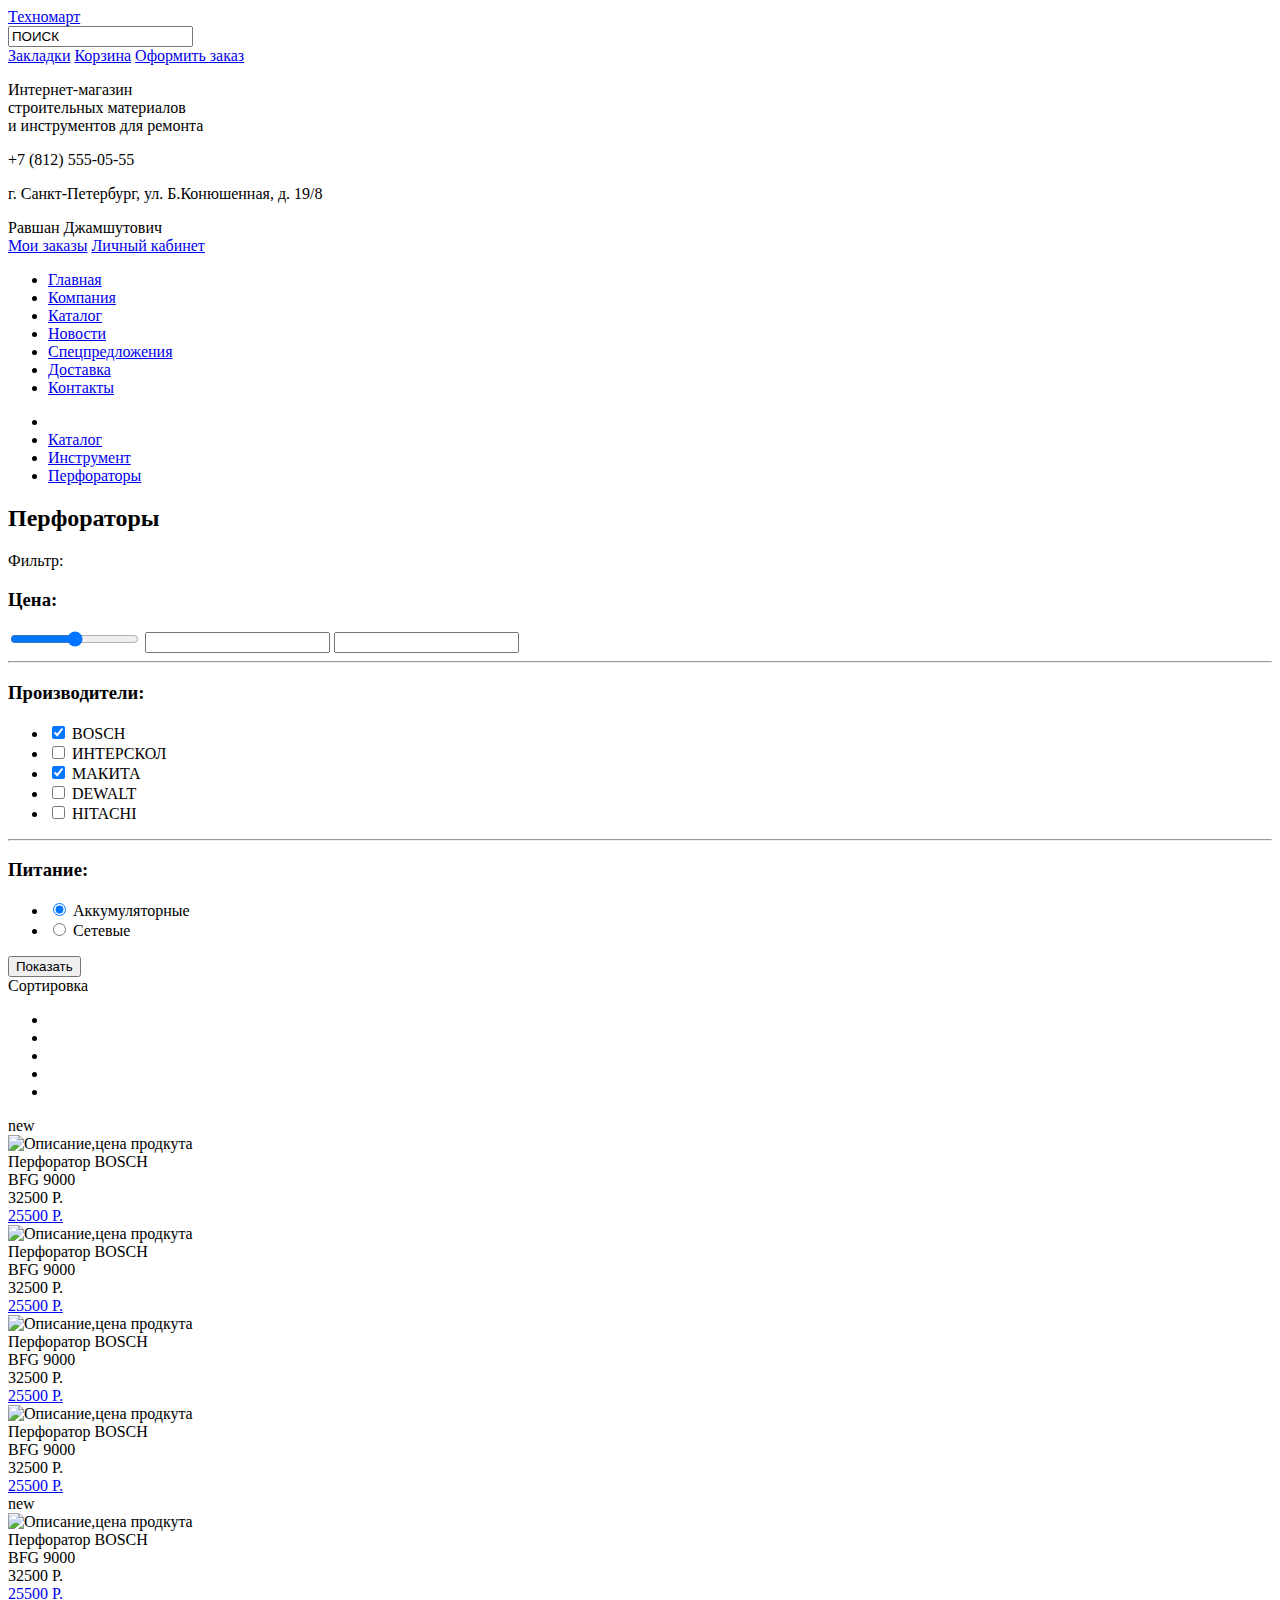
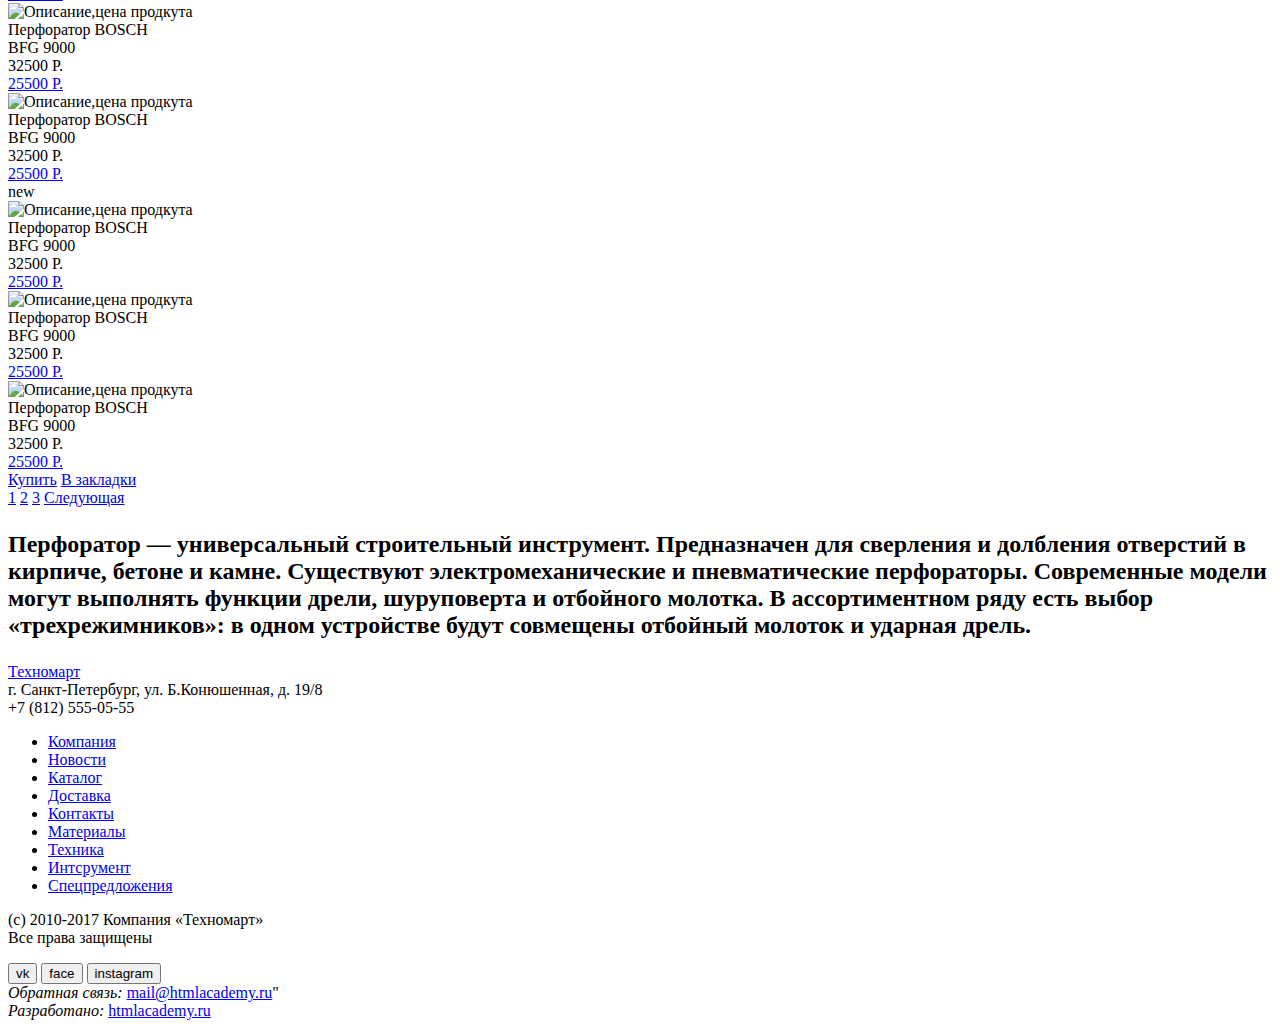
==== catalog.html @ ece4550f "Разметка Техномарт" ====
<!DOCTYPE html>
<html lang="ru">
  <head>
    <meta charset="utf-8">
    <title>HTML Academy: Техномарт</title>
  </head>
  <body>
  	<header>
  	<div class="header_top_line">
  		<div class="container_top_line">
  			<a href="index.html">Техномарт</a>
  			<form action="#">
  				<input type="search" name="search" class="search" value="ПОИСК">
  			</form>
  			<a href="#" class="bookmarks">Закладки</a>
  			<a href="#" class="cart">Корзина</a>
  			<a href="#" class="checkout">Оформить заказ</a>
  		</div>
  		<div class="header_main_line">
  			<div class="container_main_line">
  				<section class="discription">
  					<p>Интернет-магазин<br>
						строительных материалов<br>
						и инструментов для ремонта
					</p>
  				</section>
  				<section class="contacts">
  					<p class="phone">+7 (812) 555-05-55</p>
  					<p class="adress">г. Санкт-Петербург, ул. Б.Конюшенная, д. 19/8</p>
  				</section>
  				<div class="user_profile">
  					<div class="user_name">Равшан Джамшутович</div>
  					<a  href="#">Мои заказы</a>
  					<a href="#">Личный кабинет</a>
  					
  				</div>
  				<nav class="header_main_navigation">
  						<ul>          
  							<li>
  								<a href="#">Главная</a>
  							</li>
  							<li>
  								<a href="#">Компания</a>
  							</li>
  							<li>
  								<a href="#">Каталог</a>
  							</li>
  							<li>
  								<a href="#">Новости</a>
  							</li>
  							<li>
  								<a href="#">Спецпредложения</a>
  							</li>
  							<li>
  								<a href="#">Доставка</a>
  							</li>
  							<li>
  								<a href="#">Контакты</a>
  							</li>
  						</ul>
  				</nav>
  			</div>
  		</div>
  	</div>
  	<div class="breadcrumbs">
  		<ul>
  			<li><a class="home_icon" href="index.html"></a></li>
  			<li><a href="#">Каталог</a></li>
  			<li><a href="#">Инструмент</a></li>
  			<li><a href="#">Перфораторы</a></li>
  		</ul>
  	</div>
  </header>
  <main>
  		<div class="main_container">
  			<h2>Перфораторы</h2>
			<section class="filter_search">
				<form action="#">
					<div class="filter">Фильтр:</div>
					<div class="price_scale">
						<h3>Цена:</h3>
						<div class="price_control">
							<input type="range" name="price_control_range">
							<input type="text" name="low_price">
							<input type="text" name="high_price">
						</div>
					</div>
		<hr class="form-line">
				<div class="manufacturers_search">
					<h3>Производители:</h3>
					<ul>
						<li>
							<input type="checkbox" name="brand1" value="BOSCH" id="br1" checked="">
							<label for="br1">BOSCH</label>
						</li>
						<li>
							<input type="checkbox" name="brand1" value="ИНТЕРСКОЛ" id="br2" >
							<label for="br2">ИНТЕРСКОЛ</label>
						</li>
						<li>
						<input type="checkbox" name="brand1" value="МАКИТА" id="br3" checked="">
							<label for="br3">МАКИТА</label>

						</li>
						<li>
						<input type="checkbox" name="brand1" value="DEWALT" id="br4" >
							<label for="br4">DEWALT</label>

						</li>
						<li>
						<input type="checkbox" name="brand1" value="HITACHI" id="br5" >
							<label for="br5">HITACHI</label>
						</li>
					</ul>
				</div>
		<hr class="form_line">
				<div class="supply">
					<h3>Питание:</h3>
					<ul class="supply_list">
						<li>
							<input type="radio" name="supply1" id="battery" checked="">
							<label for="battery">Аккумуляторные</label>
						<li>
							<input type="radio" name="supply1" id="socket">
							<label for="socket">Сетевые</label>
						</li>
					</ul>
					<button type="submit" class="btn_show">Показать</button>
				</div>
				</form>
			</section>		
			<div class="catalog_content">
				<div class="sorting">
					<span>Сортировка</span>
					<ul class="sorting_list">
						<li><a class="sort_price" href="#"></a></li>
						<li><a class="sort_type" href="#"></a></li>
						<li><a class="sort_function" href="#"></a></li>
						<li><a class="sort_up sort_active" href="#"></a></li>
						<li><a class="sort_down" href="#"></a></li>
					</ul>
				</div>
				<div class="catalog_drill">
					<article class="drill">
							<div class="tape_new">new</div>
						<img src="http://placehold.it/150x100" alt="Описание,цена продкута">
  						<div class="goods_title">Перфоратор BOSCH</div>
  						<div class="goods_model">BFG 9000</div>
  						<div class="discount_price">32500 Р.</div>
  						<a href="#">25500 Р.</a>
					</article>
					<article class="drill">
						<img src="http://placehold.it/150x100" alt="Описание,цена продкута">
  						<div class="goods_title">Перфоратор BOSCH</div>
  						<div class="goods_model">BFG 9000</div>
  						<div class="discount_price">32500 Р.</div>
  						<a href="#">25500 Р.</a>
					</article>
					<article class="drill">
						<img src="http://placehold.it/150x100" alt="Описание,цена продкута">
  						<div class="goods_title">Перфоратор BOSCH</div>
  						<div class="goods_model">BFG 9000</div>
  						<div class="discount_price">32500 Р.</div>
  						<a href="#">25500 Р.</a>
					</article>
					<article class="drill">
						<img src="http://placehold.it/150x100" alt="Описание,цена продкута">
  						<div class="goods_title">Перфоратор BOSCH</div>
  						<div class="goods_model">BFG 9000</div>
  						<div class="discount_price">32500 Р.</div>
  						<a href="#">25500 Р.</a>
					</article>
					<article class="drill">
							<div class="tape_new">new</div>
						<img src="http://placehold.it/150x100" alt="Описание,цена продкута">
  						<div class="goods_title">Перфоратор BOSCH</div>
  						<div class="goods_model">BFG 9000</div>
  						<div class="discount_price">32500 Р.</div>
  						<a href="#">25500 Р.</a>
					</article>
					<article class="drill">
						<img src="http://placehold.it/150x100" alt="Описание,цена продкута">
  						<div class="goods_title">Перфоратор BOSCH</div>
  						<div class="goods_model">BFG 9000</div>
  						<div class="discount_price">32500 Р.</div>
  						<a href="#">25500 Р.</a>
					</article>
					<article class="drill">
						<img src="http://placehold.it/150x100" alt="Описание,цена продкута">
  						<div class="goods_title">Перфоратор BOSCH</div>
  						<div class="goods_model">BFG 9000</div>
  						<div class="discount_price">32500 Р.</div>
  						<a href="#">25500 Р.</a>
					</article>
					<article class="drill">
							<div class="tape_new">new</div>
						<img src="http://placehold.it/150x100" alt="Описание,цена продкута">
  						<div class="goods_title">Перфоратор BOSCH</div>
  						<div class="goods_model">BFG 9000</div>
  						<div class="discount_price">32500 Р.</div>
  						<a href="#">25500 Р.</a>
					</article>
					<article class="drill">
						<img src="http://placehold.it/150x100" alt="Описание,цена продкута">
  						<div class="goods_title">Перфоратор BOSCH</div>
  						<div class="goods_model">BFG 9000</div>
  						<div class="discount_price">32500 Р.</div>
  						<a href="#">25500 Р.</a>
					</article>
					<article class="drill">
						<img src="http://placehold.it/150x100" alt="Описание,цена продкута">
  						<div class="goods_title">Перфоратор BOSCH</div>
  						<div class="goods_model">BFG 9000</div>
  						<div class="discount_price">32500 Р.</div>
  						<a href="#">25500 Р.</a>
					</article>
						<div class="active_menu">
							<a class="buy" href="#">Купить</a>
							<a class="in_bookmark" href="#">В закладки</a>
						</div>	
				</div>
			</div>
			<div class="pagination">
				<a class="btn_pagination" href="#">1</a>
				<a class="btn_pagination_active" href="#">2</a>
				<a class="btn_pagination" href="#">3</a>
				<a class="btn_pagination" href="#">Следующая</a>
			</div>
  		</div>
  </main>
  <footer>
  		<div class="info_footer">
  			<h2 class="title_info">
  			<p>Перфоратор — универсальный строительный инструмент. Предназначен для сверления и долбления отверстий в кирпиче, бетоне и камне.
Существуют электромеханические и пневматические перфораторы. Современные модели могут выполнять функции дрели, шуруповерта и отбойного молотка. В ассортиментном ряду есть выбор «трехрежимников»: в одном устройстве будут совмещены отбойный молоток и ударная дрель.</p>
  		</div>
		  	<div class="nav_footer">
		  		<div class="adress_content">
		  		<a href="index.html">Техномарт</a>
		  		<div class="adress">г. Санкт-Петербург, ул. Б.Конюшенная, д. 19/8</div>
				<div class="phone">+7 (812) 555-05-55</div>
		  	</div>
		  	<div class="footer_navigation">
		  		<ul>
		  			<li><a href="#">Компания</a></li>
		  			<li><a href="#">Новости</a></li>
		  			<li><a href="#">Каталог</a></li>
		  			<li><a href="#">Доставка</a></li>
		  			<li><a href="#">Контакты</a></li>
		  			<li><a href="#">Материалы</a></li>
		  			<li><a href="#">Техника</a></li>
		  			<li><a href="#">Интсрумент</a></li>
		  			<li><a href="#">Спецпредложения</a></li>
		  		</ul>
		  	</div>
		  	 <div class="copyright">
		  	 	<p>(c) 2010-2017 Компания «Техномарт»<br>
						Все права защищены</p>
		  	 </div>
		  	 <div class="social">
		  	 	<button class="btn_social vk">vk</button>
		  	 	<button class="btn_social facebook">face</button>
		  	 	<button class="btn_social inst">instagram</button>
		  	 </div>
		  	 <div class="fadeback">
		  	 	<i>Обратная связь:</i>
		  	 	<a href="mailto:mail@htmlacademy.ru">mail@htmlacademy.ru</a>"
		  	 </div>
		  	 <div class="developers">
		  	 	<i>Разработано:</i>
		  	 	<a href="http://htmlacademy.ru">htmlacademy.ru</a>
		  	 </div>
		  </div>
  </footer>
  </body>
 </html>
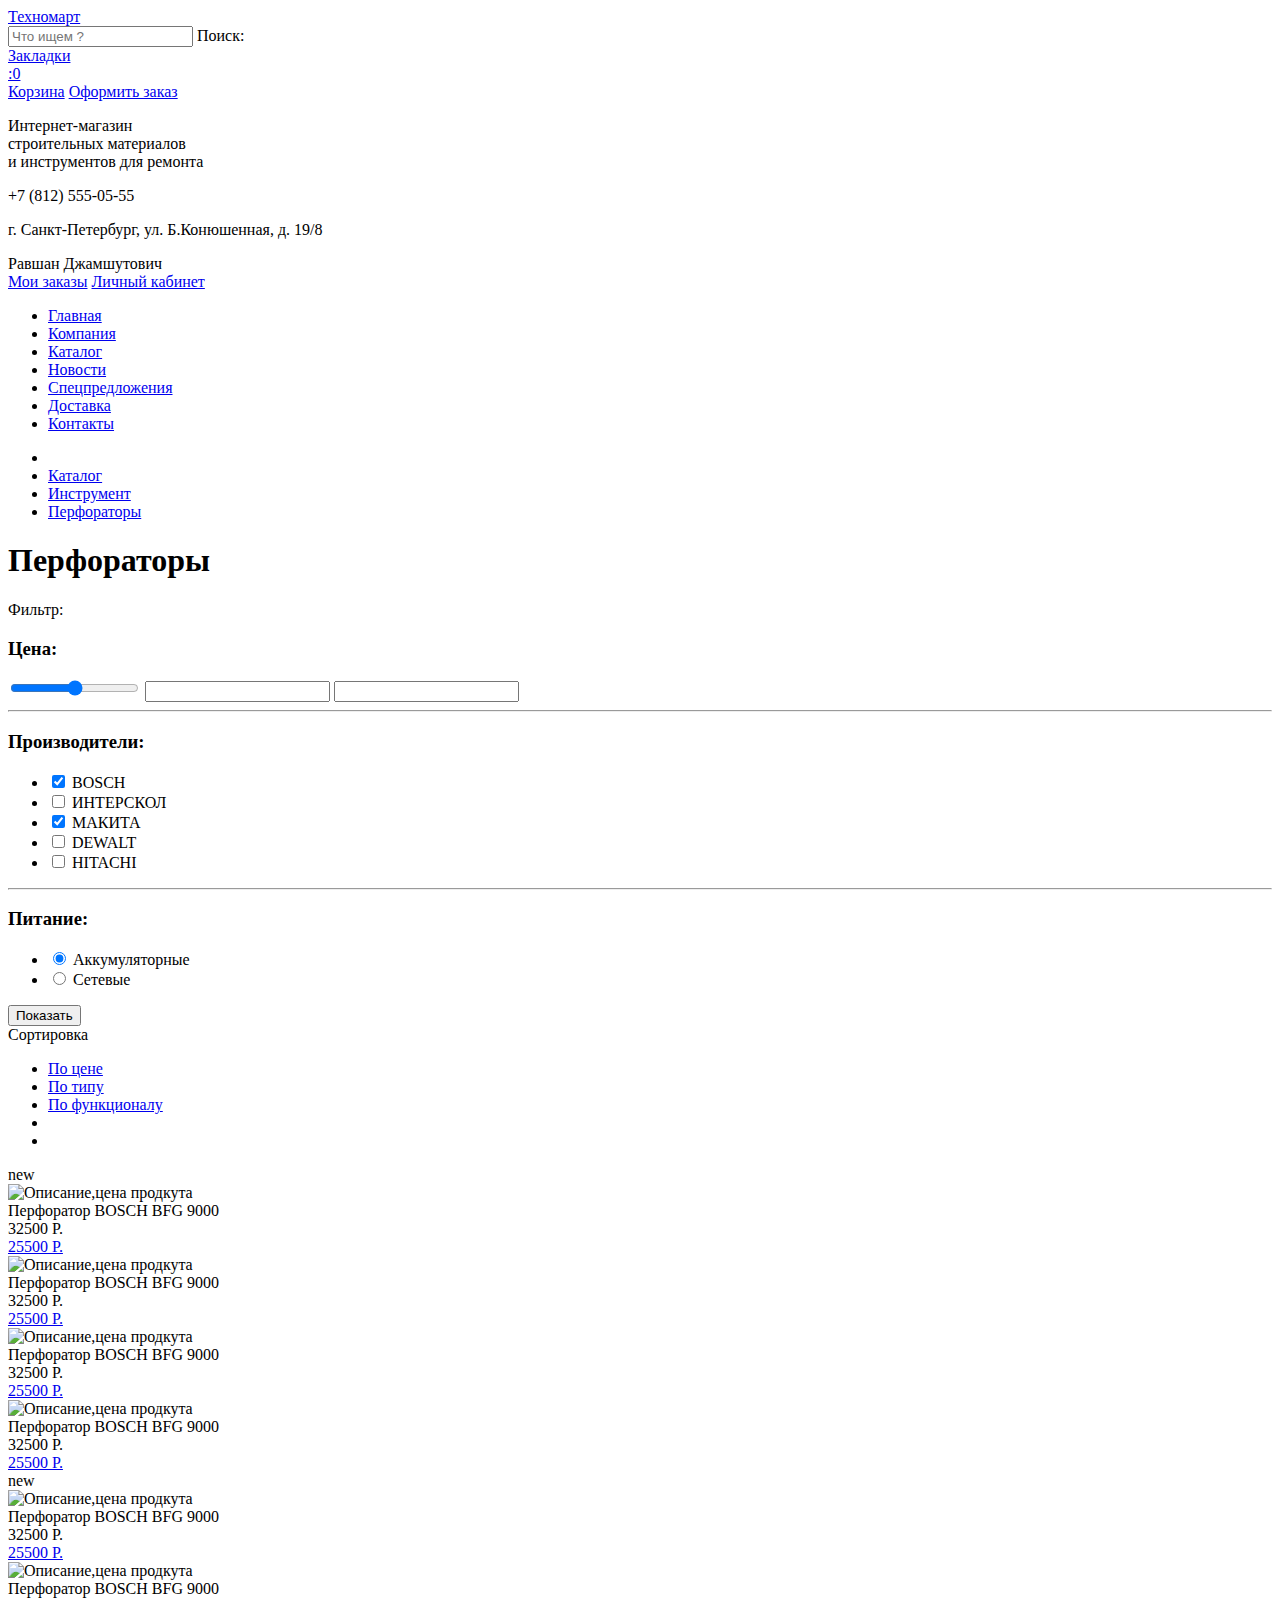
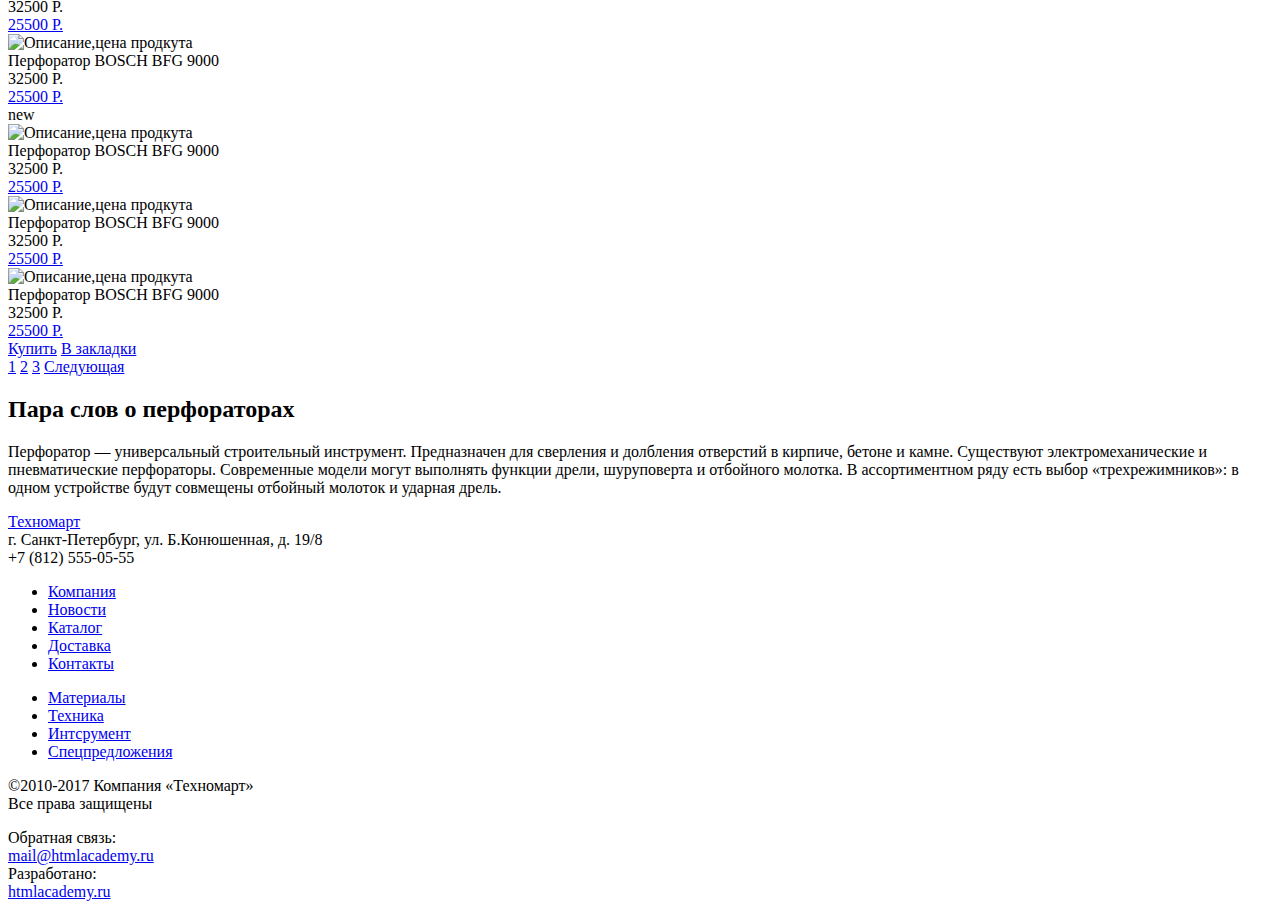
==== commit c57c360b: "Исправил Ошибки" ====
--- a/catalog.html
+++ b/catalog.html
@@ -10,9 +10,12 @@
   		<div class="container_top_line">
   			<a href="index.html">Техномарт</a>
   			<form action="#">
-  				<input type="search" name="search" class="search" value="ПОИСК">
+  				<input type="search" name="search" class="search" id="search1" placeholder="Что ищем ?">
+  				<label for="search1">Поиск:</label>
   			</form>
-  			<a href="#" class="bookmarks">Закладки</a>
+  			<a href="#" class="bookmarks">Закладки
+				<div class="bookmarks_quantity">:0</div>
+  			</a>
   			<a href="#" class="cart">Корзина</a>
   			<a href="#" class="checkout">Оформить заказ</a>
   		</div>
@@ -73,7 +76,7 @@
   </header>
   <main>
   		<div class="main_container">
-  			<h2>Перфораторы</h2>
+  			<h1>Перфораторы</h1>
 			<section class="filter_search">
 				<form action="#">
 					<div class="filter">Фильтр:</div>
@@ -90,7 +93,7 @@
 					<h3>Производители:</h3>
 					<ul>
 						<li>
-							<input type="checkbox" name="brand1" value="BOSCH" id="br1" checked="">
+							<input type="checkbox" name="brand1" value="BOSCH" id="br1" checked>
 							<label for="br1">BOSCH</label>
 						</li>
 						<li>
@@ -98,7 +101,7 @@
 							<label for="br2">ИНТЕРСКОЛ</label>
 						</li>
 						<li>
-						<input type="checkbox" name="brand1" value="МАКИТА" id="br3" checked="">
+						<input type="checkbox" name="brand1" value="МАКИТА" id="br3" checked>
 							<label for="br3">МАКИТА</label>
 
 						</li>
@@ -118,7 +121,7 @@
 					<h3>Питание:</h3>
 					<ul class="supply_list">
 						<li>
-							<input type="radio" name="supply1" id="battery" checked="">
+							<input type="radio" name="supply1" id="battery" checked>
 							<label for="battery">Аккумуляторные</label>
 						<li>
 							<input type="radio" name="supply1" id="socket">
@@ -133,9 +136,9 @@
 				<div class="sorting">
 					<span>Сортировка</span>
 					<ul class="sorting_list">
-						<li><a class="sort_price" href="#"></a></li>
-						<li><a class="sort_type" href="#"></a></li>
-						<li><a class="sort_function" href="#"></a></li>
+						<li><a class="sort_price" href="#">По цене</a></li>
+						<li><a class="sort_type" href="#">По типу</a></li>
+						<li><a class="sort_function" href="#">По функционалу</a></li>
 						<li><a class="sort_up sort_active" href="#"></a></li>
 						<li><a class="sort_down" href="#"></a></li>
 					</ul>
@@ -144,73 +147,63 @@
 					<article class="drill">
 							<div class="tape_new">new</div>
 						<img src="http://placehold.it/150x100" alt="Описание,цена продкута">
-  						<div class="goods_title">Перфоратор BOSCH</div>
-  						<div class="goods_model">BFG 9000</div>
-  						<div class="discount_price">32500 Р.</div>
-  						<a href="#">25500 Р.</a>
-					</article>
-					<article class="drill">
-						<img src="http://placehold.it/150x100" alt="Описание,цена продкута">
-  						<div class="goods_title">Перфоратор BOSCH</div>
-  						<div class="goods_model">BFG 9000</div>
-  						<div class="discount_price">32500 Р.</div>
-  						<a href="#">25500 Р.</a>
-					</article>
-					<article class="drill">
-						<img src="http://placehold.it/150x100" alt="Описание,цена продкута">
-  						<div class="goods_title">Перфоратор BOSCH</div>
-  						<div class="goods_model">BFG 9000</div>
-  						<div class="discount_price">32500 Р.</div>
-  						<a href="#">25500 Р.</a>
-					</article>
-					<article class="drill">
-						<img src="http://placehold.it/150x100" alt="Описание,цена продкута">
-  						<div class="goods_title">Перфоратор BOSCH</div>
-  						<div class="goods_model">BFG 9000</div>
+  						<div class="goods_model">Перфоратор BOSCH BFG 9000</div>
+  						<div class="discount_price">32500 Р.</div>
+  						<a href="#">25500 Р.</a>
+					</article>
+					<article class="drill">
+						<img src="http://placehold.it/150x100" alt="Описание,цена продкута">
+  						<div class="goods_model">Перфоратор BOSCH BFG 9000</div>
+  						<div class="discount_price">32500 Р.</div>
+  						<a href="#">25500 Р.</a>
+					</article>
+					<article class="drill">
+						<img src="http://placehold.it/150x100" alt="Описание,цена продкута">
+  						<div class="goods_model">Перфоратор BOSCH BFG 9000</div>
+  						<div class="discount_price">32500 Р.</div>
+  						<a href="#">25500 Р.</a>
+					</article>
+					<article class="drill">
+						<img src="http://placehold.it/150x100" alt="Описание,цена продкута">
+  						<div class="goods_model">Перфоратор BOSCH BFG 9000</div>
   						<div class="discount_price">32500 Р.</div>
   						<a href="#">25500 Р.</a>
 					</article>
 					<article class="drill">
 							<div class="tape_new">new</div>
 						<img src="http://placehold.it/150x100" alt="Описание,цена продкута">
-  						<div class="goods_title">Перфоратор BOSCH</div>
-  						<div class="goods_model">BFG 9000</div>
-  						<div class="discount_price">32500 Р.</div>
-  						<a href="#">25500 Р.</a>
-					</article>
-					<article class="drill">
-						<img src="http://placehold.it/150x100" alt="Описание,цена продкута">
-  						<div class="goods_title">Перфоратор BOSCH</div>
-  						<div class="goods_model">BFG 9000</div>
-  						<div class="discount_price">32500 Р.</div>
-  						<a href="#">25500 Р.</a>
-					</article>
-					<article class="drill">
-						<img src="http://placehold.it/150x100" alt="Описание,цена продкута">
-  						<div class="goods_title">Перфоратор BOSCH</div>
-  						<div class="goods_model">BFG 9000</div>
+  						<div class="goods_model">Перфоратор BOSCH BFG 9000</div>
+  						<div class="discount_price">32500 Р.</div>
+  						<a href="#">25500 Р.</a>
+					</article>
+					<article class="drill">
+						<img src="http://placehold.it/150x100" alt="Описание,цена продкута">
+  						<div class="goods_model">Перфоратор BOSCH BFG 9000</div>
+  						<div class="discount_price">32500 Р.</div>
+  						<a href="#">25500 Р.</a>
+					</article>
+					<article class="drill">
+						<img src="http://placehold.it/150x100" alt="Описание,цена продкута">
+  						<div class="goods_model">Перфоратор BOSCH BFG 9000</div>
   						<div class="discount_price">32500 Р.</div>
   						<a href="#">25500 Р.</a>
 					</article>
 					<article class="drill">
 							<div class="tape_new">new</div>
 						<img src="http://placehold.it/150x100" alt="Описание,цена продкута">
-  						<div class="goods_title">Перфоратор BOSCH</div>
-  						<div class="goods_model">BFG 9000</div>
-  						<div class="discount_price">32500 Р.</div>
-  						<a href="#">25500 Р.</a>
-					</article>
-					<article class="drill">
-						<img src="http://placehold.it/150x100" alt="Описание,цена продкута">
-  						<div class="goods_title">Перфоратор BOSCH</div>
-  						<div class="goods_model">BFG 9000</div>
-  						<div class="discount_price">32500 Р.</div>
-  						<a href="#">25500 Р.</a>
-					</article>
-					<article class="drill">
-						<img src="http://placehold.it/150x100" alt="Описание,цена продкута">
-  						<div class="goods_title">Перфоратор BOSCH</div>
-  						<div class="goods_model">BFG 9000</div>
+  						<div class="goods_model">Перфоратор BOSCH BFG 9000</div>
+  						<div class="discount_price">32500 Р.</div>
+  						<a href="#">25500 Р.</a>
+					</article>
+					<article class="drill">
+						<img src="http://placehold.it/150x100" alt="Описание,цена продкута">
+  						<div class="goods_model">Перфоратор BOSCH BFG 9000</div>
+  						<div class="discount_price">32500 Р.</div>
+  						<a href="#">25500 Р.</a>
+					</article>
+					<article class="drill">
+						<img src="http://placehold.it/150x100" alt="Описание,цена продкута">
+  						<div class="goods_model">Перфоратор BOSCH BFG 9000</div>
   						<div class="discount_price">32500 Р.</div>
   						<a href="#">25500 Р.</a>
 					</article>
@@ -222,7 +215,7 @@
 			</div>
 			<div class="pagination">
 				<a class="btn_pagination" href="#">1</a>
-				<a class="btn_pagination_active" href="#">2</a>
+				<a class="btn_pagination pagination_active" href="#">2</a>
 				<a class="btn_pagination" href="#">3</a>
 				<a class="btn_pagination" href="#">Следующая</a>
 			</div>
@@ -230,45 +223,47 @@
   </main>
   <footer>
   		<div class="info_footer">
-  			<h2 class="title_info">
+  			<h2 class="title_info">Пара слов о перфораторах</h2>
   			<p>Перфоратор — универсальный строительный инструмент. Предназначен для сверления и долбления отверстий в кирпиче, бетоне и камне.
 Существуют электромеханические и пневматические перфораторы. Современные модели могут выполнять функции дрели, шуруповерта и отбойного молотка. В ассортиментном ряду есть выбор «трехрежимников»: в одном устройстве будут совмещены отбойный молоток и ударная дрель.</p>
   		</div>
 		  	<div class="nav_footer">
 		  		<div class="adress_content">
-		  		<a href="index.html">Техномарт</a>
-		  		<div class="adress">г. Санкт-Петербург, ул. Б.Конюшенная, д. 19/8</div>
-				<div class="phone">+7 (812) 555-05-55</div>
-		  	</div>
-		  	<div class="footer_navigation">
-		  		<ul>
-		  			<li><a href="#">Компания</a></li>
-		  			<li><a href="#">Новости</a></li>
-		  			<li><a href="#">Каталог</a></li>
-		  			<li><a href="#">Доставка</a></li>
-		  			<li><a href="#">Контакты</a></li>
-		  			<li><a href="#">Материалы</a></li>
-		  			<li><a href="#">Техника</a></li>
-		  			<li><a href="#">Интсрумент</a></li>
-		  			<li><a href="#">Спецпредложения</a></li>
-		  		</ul>
+		  			<a href="index.html">Техномарт</a>
+		  			<div class="adress">г. Санкт-Петербург, ул. Б.Конюшенная, д. 19/8</div>
+					<div class="phone">+7 (812) 555-05-55</div>
+		  		</div>
+		  		<div class="footer_navigation">
+			  		<ul class="footer_top_navigation">
+			  			<li><a href="#">Компания</a></li>
+			  			<li><a href="#">Новости</a></li>
+			  			<li><a href="#">Каталог</a></li>
+			  			<li><a href="#">Доставка</a></li>
+			  			<li><a href="#">Контакты</a></li>
+			  		</ul>
+			  		<ul class="footer_bottom_navigation">
+			  			<li><a href="#">Материалы</a></li>
+			  			<li><a href="#">Техника</a></li>
+			  			<li><a href="#">Интсрумент</a></li>
+			  			<li><a href="#">Спецпредложения</a></li>
+			  		</ul>
 		  	</div>
 		  	 <div class="copyright">
-		  	 	<p>(c) 2010-2017 Компания «Техномарт»<br>
+		  	 	<p>&copy;2010-2017 Компания «Техномарт»<br>
 						Все права защищены</p>
 		  	 </div>
 		  	 <div class="social">
-		  	 	<button class="btn_social vk">vk</button>
-		  	 	<button class="btn_social facebook">face</button>
-		  	 	<button class="btn_social inst">instagram</button>
-		  	 </div>
-		  	 <div class="fadeback">
-		  	 	<i>Обратная связь:</i>
-		  	 	<a href="mailto:mail@htmlacademy.ru">mail@htmlacademy.ru</a>"
+		  	 	<a target="_blank" class="link_social vk"></a>
+		  	 	<a target="_blank" class="link_social facebook"></a>
+		  	 	<a target="_blank" class="link_social inst"></a>
+		  	 </div>
+		  	 <div class="feedback">
+		  	 	Обратная связь:<br>
+		  	 	<a href="mailto:mail@htmlacademy.ru">mail@htmlacademy.ru</a>
 		  	 </div>
 		  	 <div class="developers">
-		  	 	<i>Разработано:</i>
-		  	 	<a href="http://htmlacademy.ru">htmlacademy.ru</a>
+		  	 	Разработано:<br>
+		  	 	<a target="_blank" href="http://htmlacademy.ru">htmlacademy.ru</a>
 		  	 </div>
 		  </div>
   </footer>
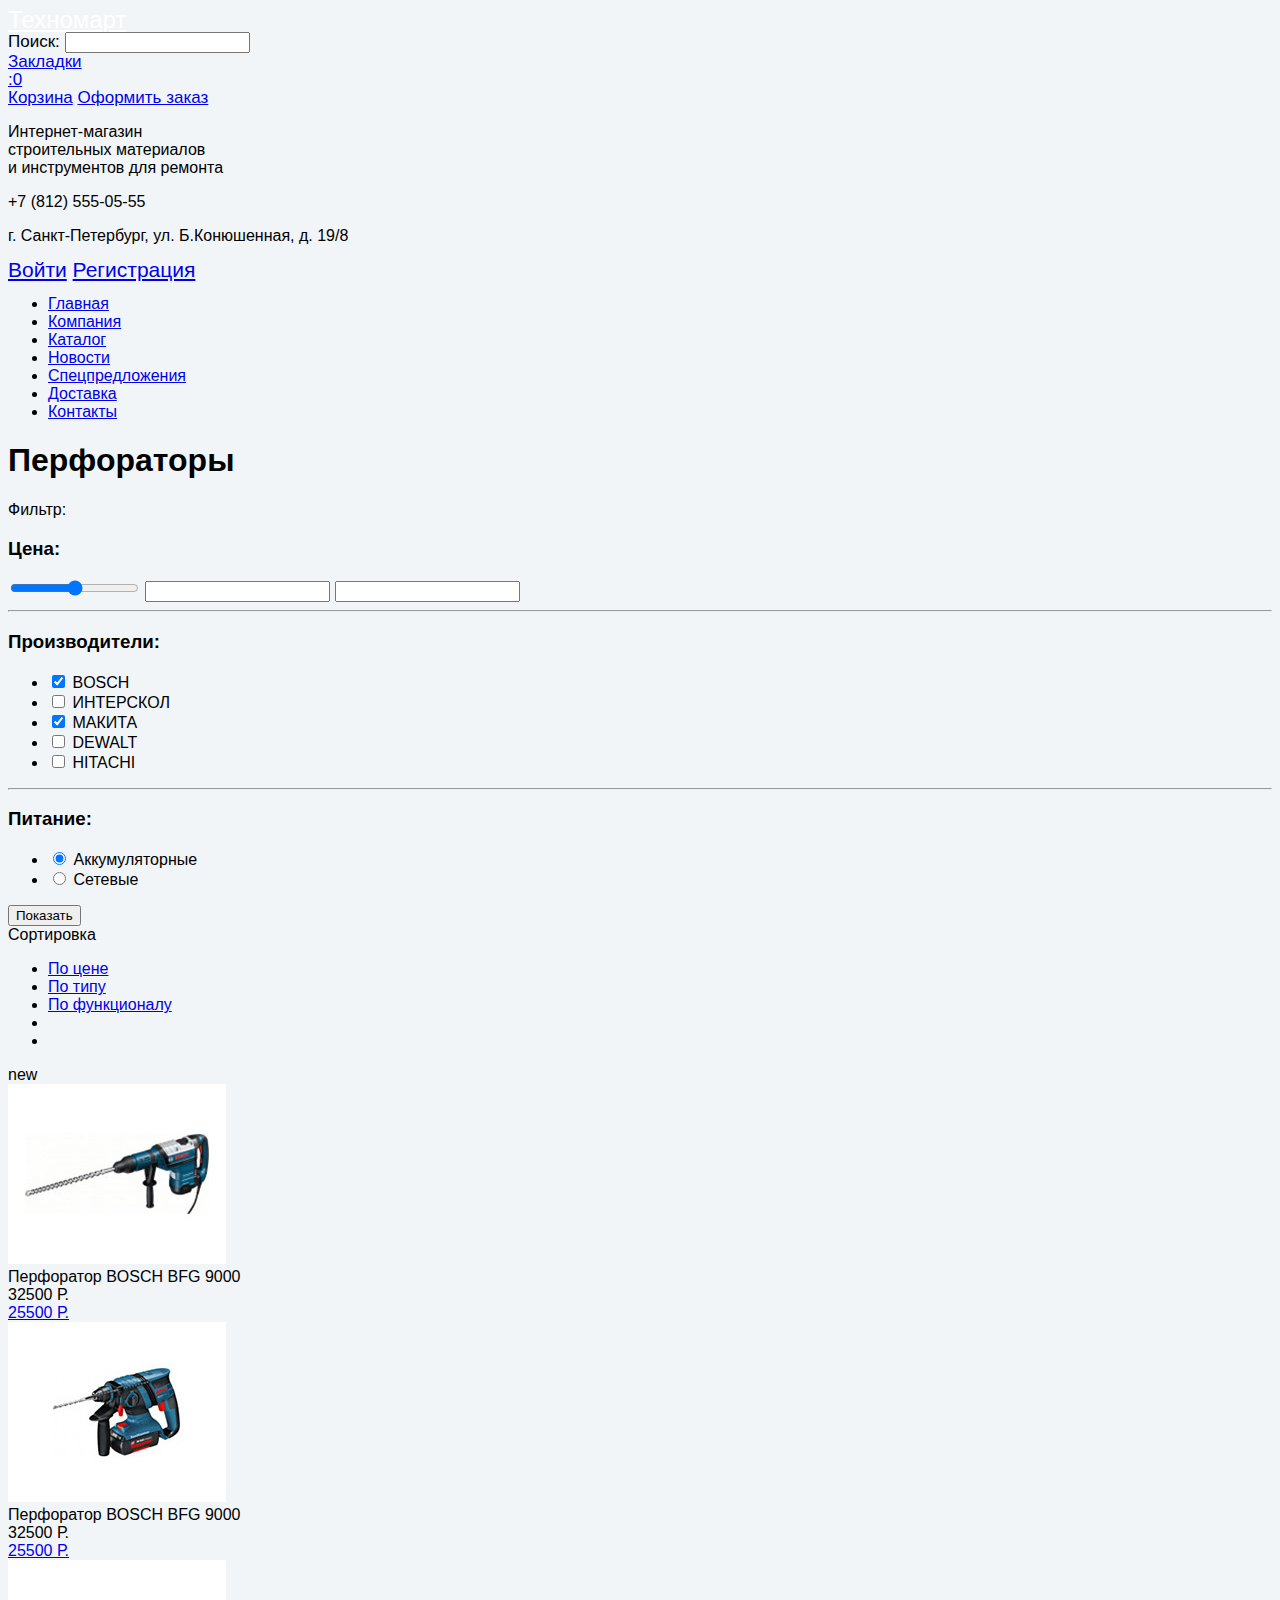
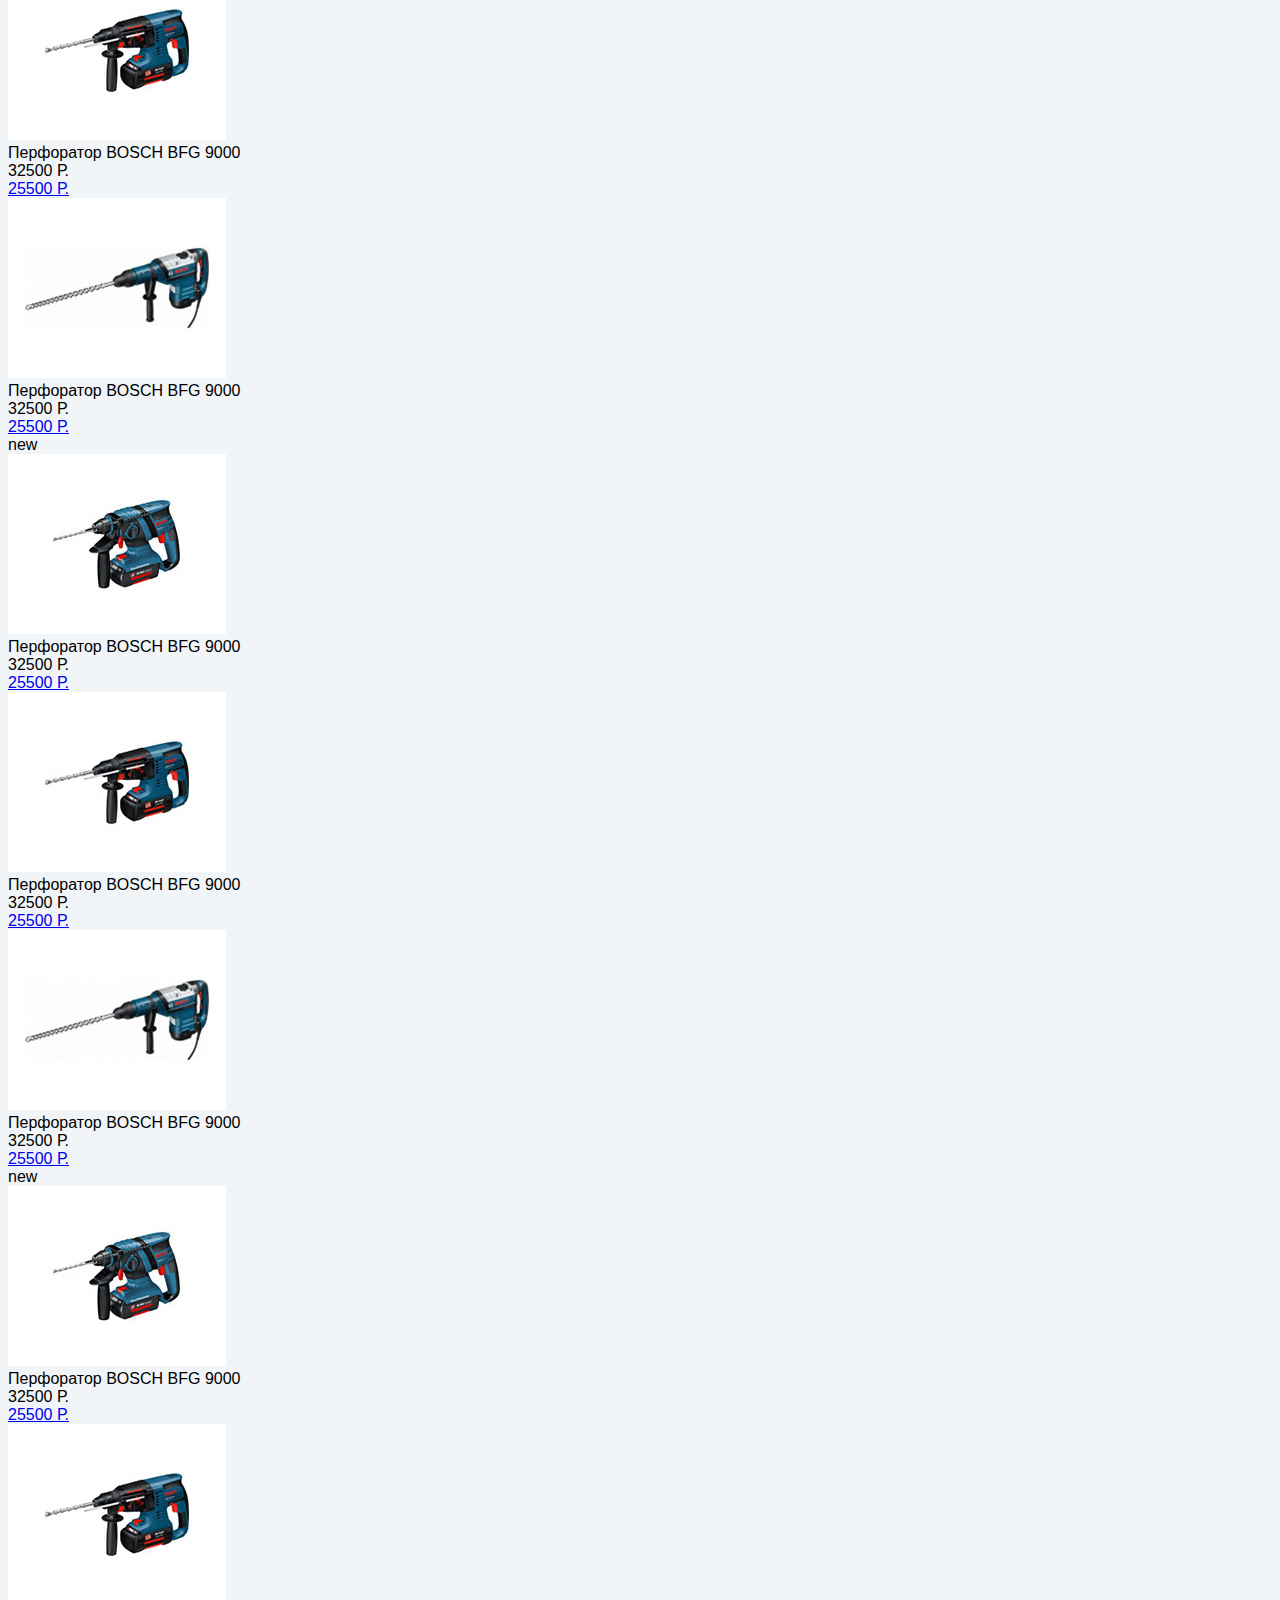
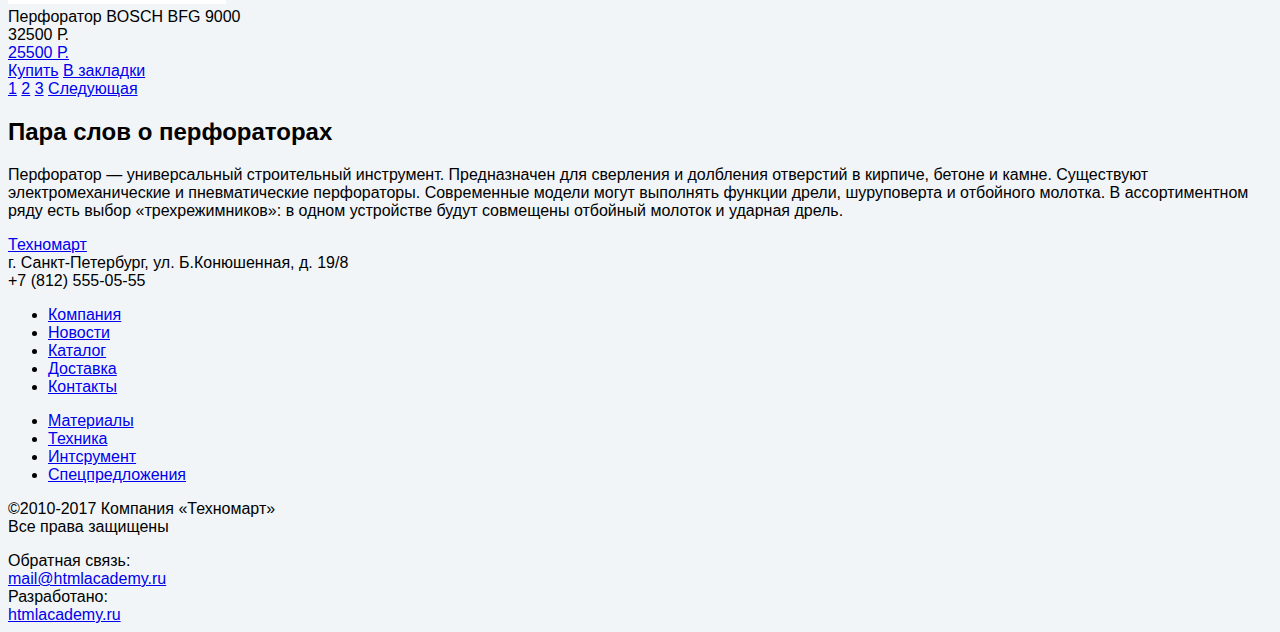
==== commit 2cb84a48: "Задание 20" ====
--- a/catalog.html
+++ b/catalog.html
@@ -3,19 +3,20 @@
   <head>
     <meta charset="utf-8">
     <title>HTML Academy: Техномарт</title>
+    <link rel="stylesheet" href="css/style.css">
   </head>
   <body>
   	<header>
   	<div class="header_top_line">
   		<div class="container_top_line">
-  			<a href="index.html">Техномарт</a>
+  			<a class="main_title" href="index.html">Техномарт</a>
   			<form action="#">
-  				<input type="search" name="search" class="search" id="search1" placeholder="Что ищем ?">
-  				<label for="search1">Поиск:</label>
+        <label for="search">Поиск:</label>
+  				<input type="search" name="search" class="search" id="search">
   			</form>
   			<a href="#" class="bookmarks">Закладки
-				<div class="bookmarks_quantity">:0</div>
-  			</a>
+          <div class="bookmarks_quantity">:0</div>
+        </a>
   			<a href="#" class="cart">Корзина</a>
   			<a href="#" class="checkout">Оформить заказ</a>
   		</div>
@@ -31,11 +32,9 @@
   					<p class="phone">+7 (812) 555-05-55</p>
   					<p class="adress">г. Санкт-Петербург, ул. Б.Конюшенная, д. 19/8</p>
   				</section>
-  				<div class="user_profile">
-  					<div class="user_name">Равшан Джамшутович</div>
-  					<a  href="#">Мои заказы</a>
-  					<a href="#">Личный кабинет</a>
-  					
+  				<div class="login_block">
+  					<a href="#">Войти</a>
+  					<a href="#">Регистрация</a>
   				</div>
   				<nav class="header_main_navigation">
   						<ul>          
@@ -64,14 +63,6 @@
   				</nav>
   			</div>
   		</div>
-  	</div>
-  	<div class="breadcrumbs">
-  		<ul>
-  			<li><a class="home_icon" href="index.html"></a></li>
-  			<li><a href="#">Каталог</a></li>
-  			<li><a href="#">Инструмент</a></li>
-  			<li><a href="#">Перфораторы</a></li>
-  		</ul>
   	</div>
   </header>
   <main>
@@ -146,63 +137,57 @@
 				<div class="catalog_drill">
 					<article class="drill">
 							<div class="tape_new">new</div>
-						<img src="http://placehold.it/150x100" alt="Описание,цена продкута">
-  						<div class="goods_model">Перфоратор BOSCH BFG 9000</div>
-  						<div class="discount_price">32500 Р.</div>
-  						<a href="#">25500 Р.</a>
-					</article>
-					<article class="drill">
-						<img src="http://placehold.it/150x100" alt="Описание,цена продкута">
-  						<div class="goods_model">Перфоратор BOSCH BFG 9000</div>
-  						<div class="discount_price">32500 Р.</div>
-  						<a href="#">25500 Р.</a>
-					</article>
-					<article class="drill">
-						<img src="http://placehold.it/150x100" alt="Описание,цена продкута">
-  						<div class="goods_model">Перфоратор BOSCH BFG 9000</div>
-  						<div class="discount_price">32500 Р.</div>
-  						<a href="#">25500 Р.</a>
-					</article>
-					<article class="drill">
-						<img src="http://placehold.it/150x100" alt="Описание,цена продкута">
+						<img src="img/drill-1.jpg" alt="Описание,цена продкута">
+  						<div class="goods_model">Перфоратор BOSCH BFG 9000</div>
+  						<div class="discount_price">32500 Р.</div>
+  						<a href="#">25500 Р.</a>
+					</article>
+					<article class="drill">
+						<img src="img/drill-2.jpg" alt="Описание,цена продкута">
+  						<div class="goods_model">Перфоратор BOSCH BFG 9000</div>
+  						<div class="discount_price">32500 Р.</div>
+  						<a href="#">25500 Р.</a>
+					</article>
+					<article class="drill">
+						<img src="img/drill-3.jpg" alt="Описание,цена продкута">
+  						<div class="goods_model">Перфоратор BOSCH BFG 9000</div>
+  						<div class="discount_price">32500 Р.</div>
+  						<a href="#">25500 Р.</a>
+					</article>
+					<article class="drill">
+						<img src="img/drill-1.jpg" alt="Описание,цена продкута">
   						<div class="goods_model">Перфоратор BOSCH BFG 9000</div>
   						<div class="discount_price">32500 Р.</div>
   						<a href="#">25500 Р.</a>
 					</article>
 					<article class="drill">
 							<div class="tape_new">new</div>
-						<img src="http://placehold.it/150x100" alt="Описание,цена продкута">
-  						<div class="goods_model">Перфоратор BOSCH BFG 9000</div>
-  						<div class="discount_price">32500 Р.</div>
-  						<a href="#">25500 Р.</a>
-					</article>
-					<article class="drill">
-						<img src="http://placehold.it/150x100" alt="Описание,цена продкута">
-  						<div class="goods_model">Перфоратор BOSCH BFG 9000</div>
-  						<div class="discount_price">32500 Р.</div>
-  						<a href="#">25500 Р.</a>
-					</article>
-					<article class="drill">
-						<img src="http://placehold.it/150x100" alt="Описание,цена продкута">
+						<img src="img/drill-2.jpg" alt="Описание,цена продкута">
+  						<div class="goods_model">Перфоратор BOSCH BFG 9000</div>
+  						<div class="discount_price">32500 Р.</div>
+  						<a href="#">25500 Р.</a>
+					</article>
+					<article class="drill">
+						<img src="img/drill-3.jpg" alt="Описание,цена продкута">
+  						<div class="goods_model">Перфоратор BOSCH BFG 9000</div>
+  						<div class="discount_price">32500 Р.</div>
+  						<a href="#">25500 Р.</a>
+					</article>
+					<article class="drill">
+						<img src="img/drill-1.jpg" alt="Описание,цена продкута">
   						<div class="goods_model">Перфоратор BOSCH BFG 9000</div>
   						<div class="discount_price">32500 Р.</div>
   						<a href="#">25500 Р.</a>
 					</article>
 					<article class="drill">
 							<div class="tape_new">new</div>
-						<img src="http://placehold.it/150x100" alt="Описание,цена продкута">
-  						<div class="goods_model">Перфоратор BOSCH BFG 9000</div>
-  						<div class="discount_price">32500 Р.</div>
-  						<a href="#">25500 Р.</a>
-					</article>
-					<article class="drill">
-						<img src="http://placehold.it/150x100" alt="Описание,цена продкута">
-  						<div class="goods_model">Перфоратор BOSCH BFG 9000</div>
-  						<div class="discount_price">32500 Р.</div>
-  						<a href="#">25500 Р.</a>
-					</article>
-					<article class="drill">
-						<img src="http://placehold.it/150x100" alt="Описание,цена продкута">
+						<img src="img/drill-2.jpg" alt="Описание,цена продкута">
+  						<div class="goods_model">Перфоратор BOSCH BFG 9000</div>
+  						<div class="discount_price">32500 Р.</div>
+  						<a href="#">25500 Р.</a>
+					</article>
+					<article class="drill">
+						<img src="img/drill-3.jpg" alt="Описание,цена продкута">
   						<div class="goods_model">Перфоратор BOSCH BFG 9000</div>
   						<div class="discount_price">32500 Р.</div>
   						<a href="#">25500 Р.</a>
--- a/css/style.css
+++ b/css/style.css
@@ -0,0 +1,47 @@
+body {
+	font-family: 'Cuprum', sans-serif;
+	background-color: #f1f5f7;
+}
+
+.main_title {
+	font-size: 24px;
+	line-height: 24px;
+	color: #fff;
+}ы
+
+header {
+	font-family: 'Cuprum', sans-serif;
+}
+
+header div.container_top_line {
+	font-size: 17px;
+	line-height: 18px;
+}
+.login_block {
+	font-size: 21px;
+	line-height: 18px;
+}
+.category_title {
+	font-size: 24px;
+	line-height: 30px;
+	color: #fff;
+}
+
+.slider_title {
+	font-size: 36px;
+	line-height: 30px;
+	font-style: bold;
+}
+
+.section_title {
+	font-size: 30px;
+	line-height: 30px;
+	color: #32425c;
+}
+
+.button_section {
+	font-size: 14px;
+	line-height: 18px;
+}
+
+
